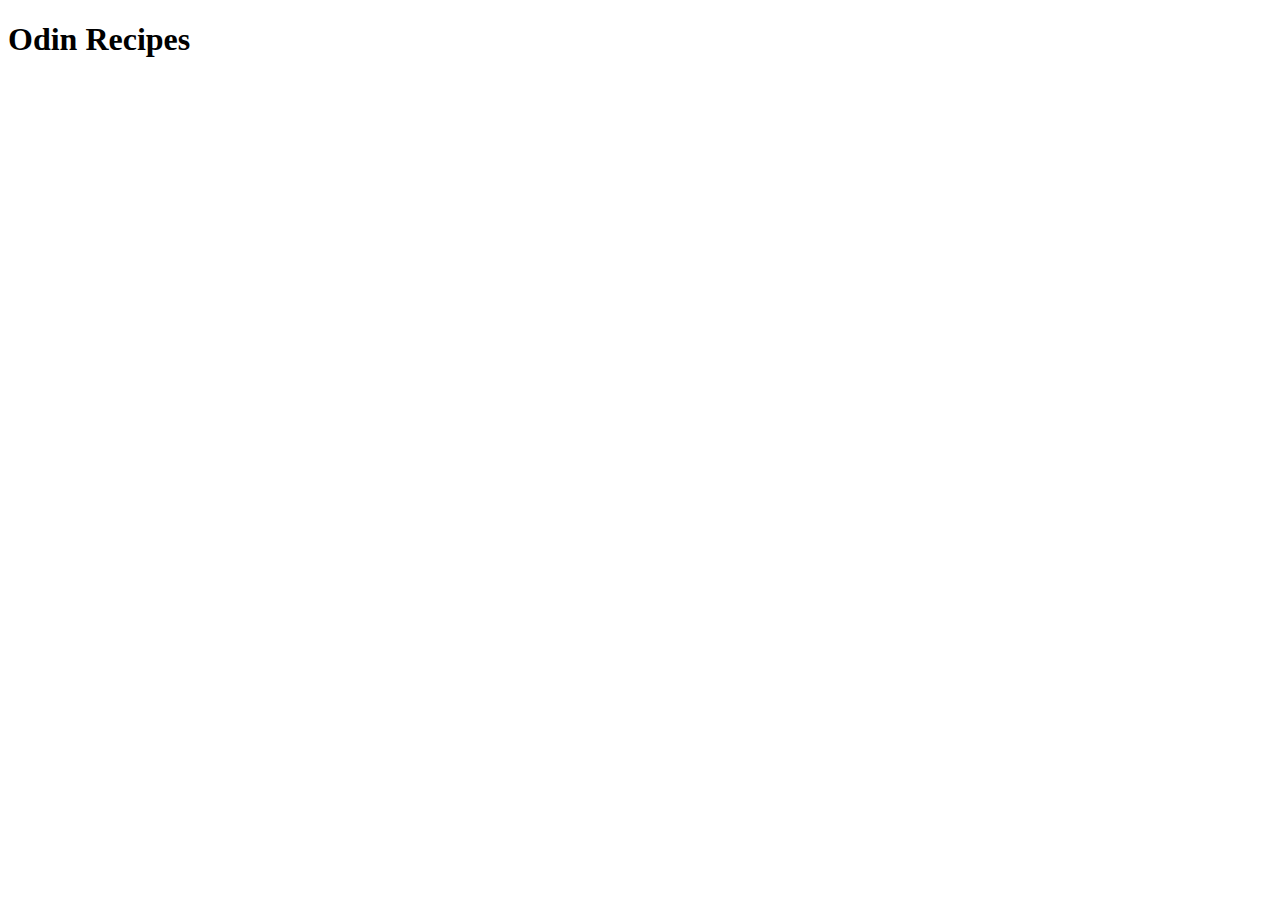
==== index.html @ f9069cdb "Added recipes  html files" ====
<!DOCTYPE html>
<html lang="en">
<head>
    <meta charset="UTF-8">
    <meta http-equiv="X-UA-Compatible" content="IE=edge">
    <meta name="viewport" content="width=device-width, initial-scale=1.0">
    <title>Document</title>
</head>
<body>
    <h1>Odin Recipes</h1>
</body>
</html>
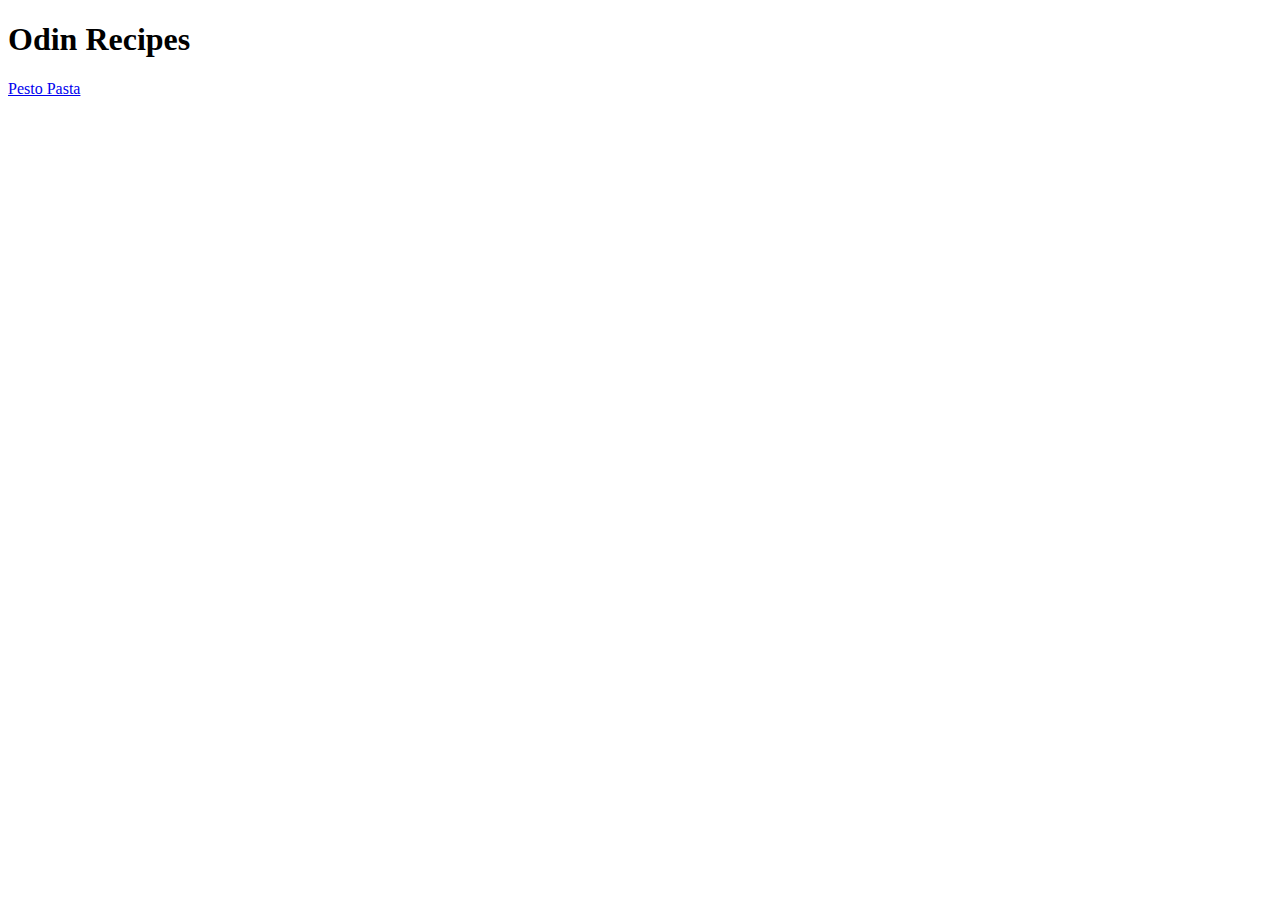
==== commit b7986064: "Add pestopasta.html to index.html" ====
--- a/index.html
+++ b/index.html
@@ -4,9 +4,10 @@
     <meta charset="UTF-8">
     <meta http-equiv="X-UA-Compatible" content="IE=edge">
     <meta name="viewport" content="width=device-width, initial-scale=1.0">
-    <title>Document</title>
+    <title>Odin Recipes</title>
 </head>
 <body>
     <h1>Odin Recipes</h1>
+    <a href="recipes/pestopasta.html">Pesto Pasta</a>
 </body>
 </html>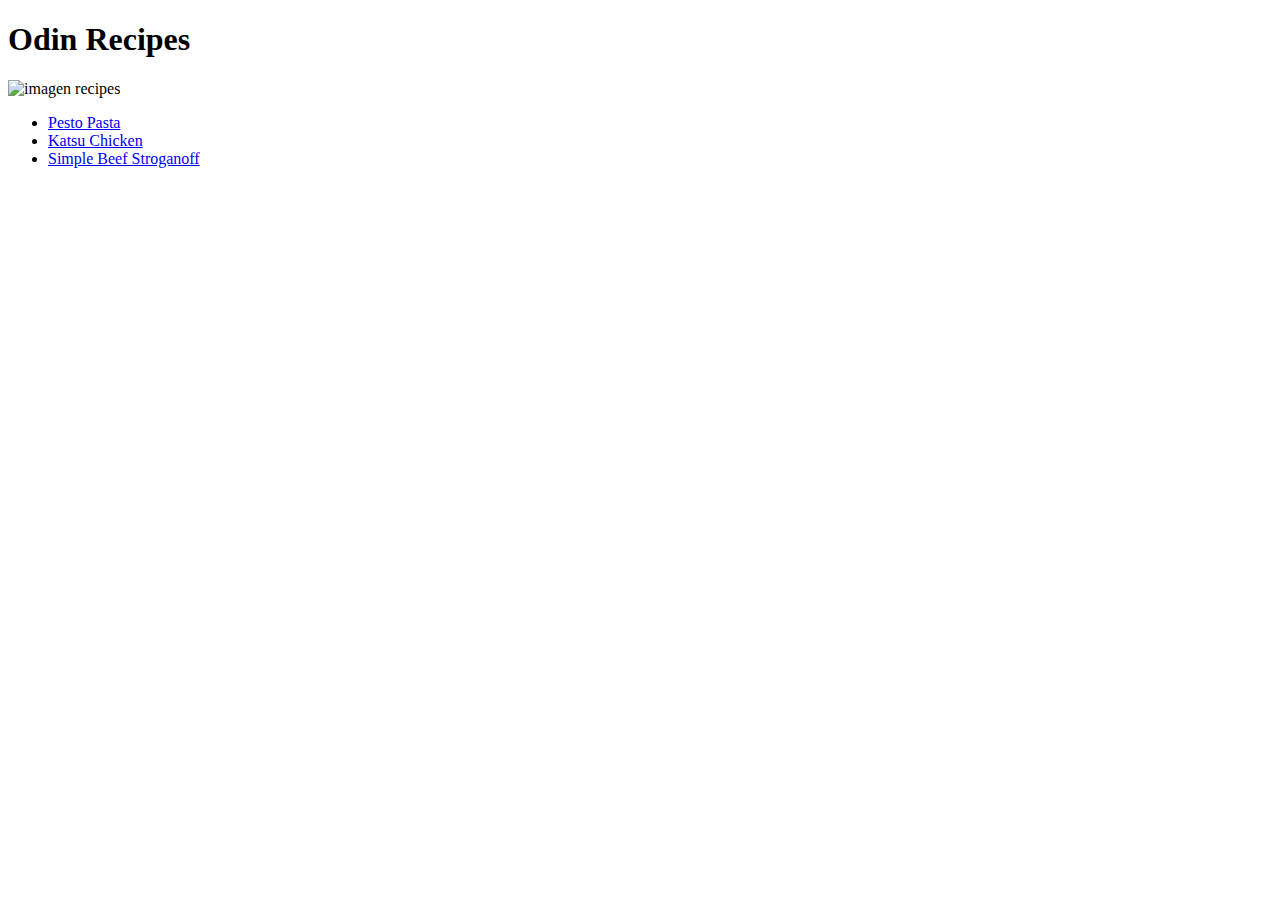
==== commit e250db8b: "Add simplebeef.html and katsuchicken.html to index and finish project" ====
--- a/index.html
+++ b/index.html
@@ -8,6 +8,14 @@
 </head>
 <body>
     <h1>Odin Recipes</h1>
-    <a href="recipes/pestopasta.html">Pesto Pasta</a>
+
+    <img src="https://bloximages.newyork1.vip.townnews.com/stltoday.com/content/tncms/assets/v3/editorial/a/3a/a3ac2583-4bf3-5a43-b71a-8ae061279d43/555de70049716.image.gif" alt="imagen recipes">
+
+    <ul>
+        <li><a href="recipes/pestopasta.html">Pesto Pasta</a></li>
+        <li><a href="recipes/katsuchicken.html">Katsu Chicken</a></li>
+        <li><a href="recipes/simplebeef.html">Simple Beef Stroganoff</a></li>
+    </ul>
+    
 </body>
 </html>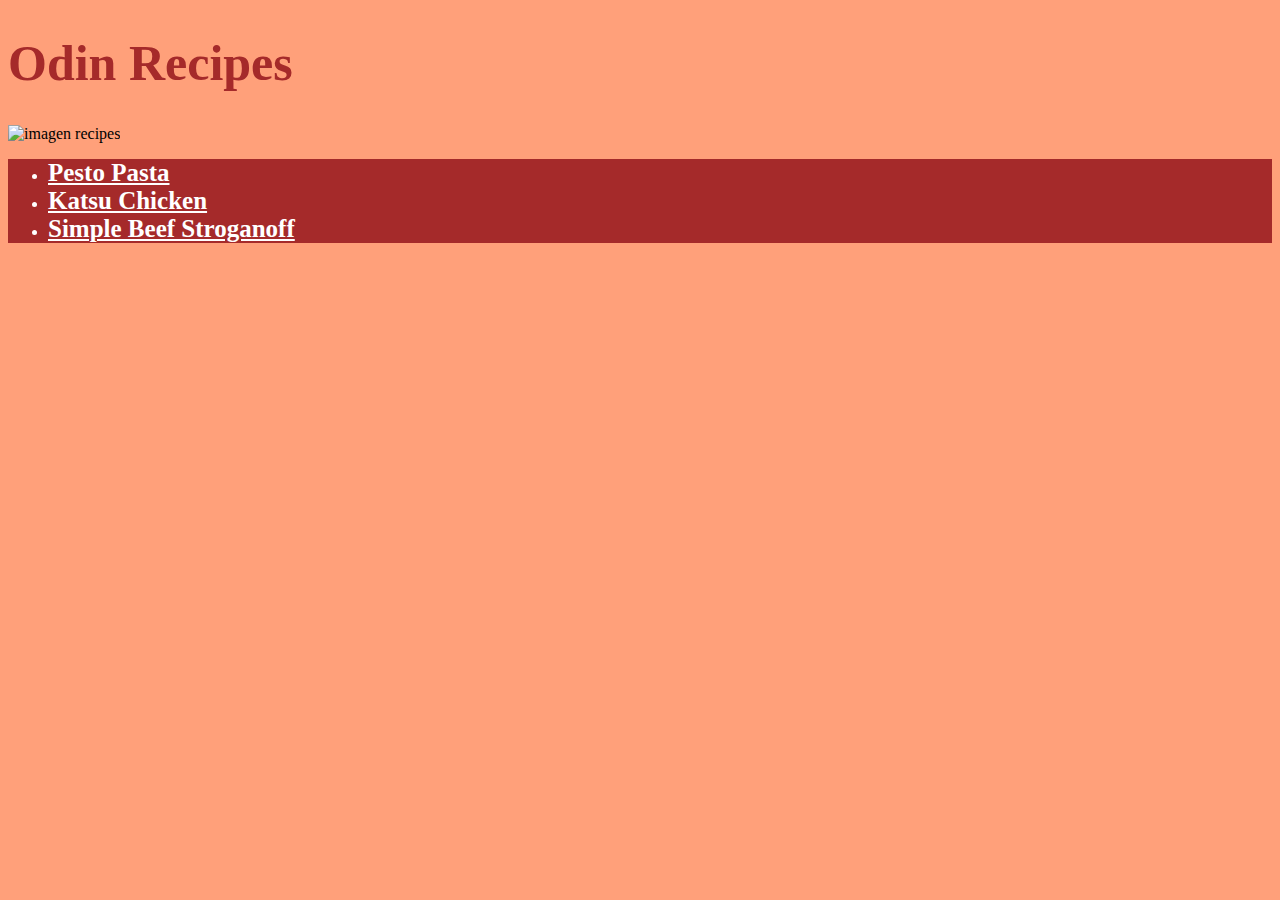
==== commit e5ddfa2c: "Create style.css and style index.html" ====
--- a/index.html
+++ b/index.html
@@ -5,16 +5,17 @@
     <meta http-equiv="X-UA-Compatible" content="IE=edge">
     <meta name="viewport" content="width=device-width, initial-scale=1.0">
     <title>Odin Recipes</title>
+    <link rel="stylesheet" href="css/style.css">
 </head>
 <body>
     <h1>Odin Recipes</h1>
 
-    <img src="https://bloximages.newyork1.vip.townnews.com/stltoday.com/content/tncms/assets/v3/editorial/a/3a/a3ac2583-4bf3-5a43-b71a-8ae061279d43/555de70049716.image.gif" alt="imagen recipes">
+    <img class="imagen-recetas" src="https://bloximages.newyork1.vip.townnews.com/stltoday.com/content/tncms/assets/v3/editorial/a/3a/a3ac2583-4bf3-5a43-b71a-8ae061279d43/555de70049716.image.gif" alt="imagen recipes">
 
-    <ul>
-        <li><a href="recipes/pestopasta.html">Pesto Pasta</a></li>
-        <li><a href="recipes/katsuchicken.html">Katsu Chicken</a></li>
-        <li><a href="recipes/simplebeef.html">Simple Beef Stroganoff</a></li>
+    <ul class="links">
+        <li><a class="links-texto" href="recipes/pestopasta.html">Pesto Pasta</a></li>
+        <li><a class="links-texto" href="recipes/katsuchicken.html">Katsu Chicken</a></li>
+        <li><a class="links-texto" href="recipes/simplebeef.html">Simple Beef Stroganoff</a></li>
     </ul>
     
 </body>
--- a/css/style.css
+++ b/css/style.css
@@ -0,0 +1,20 @@
+body {
+    background-color: lightsalmon;
+}
+
+h1 {
+    color: brown;
+    font-size: 50px;
+    font-weight: bold;
+}
+
+.links {
+    background-color: brown;
+    color: white;
+}
+
+.links-texto {
+    color: white;
+    font-size: 25px;
+    font-weight: bold;
+}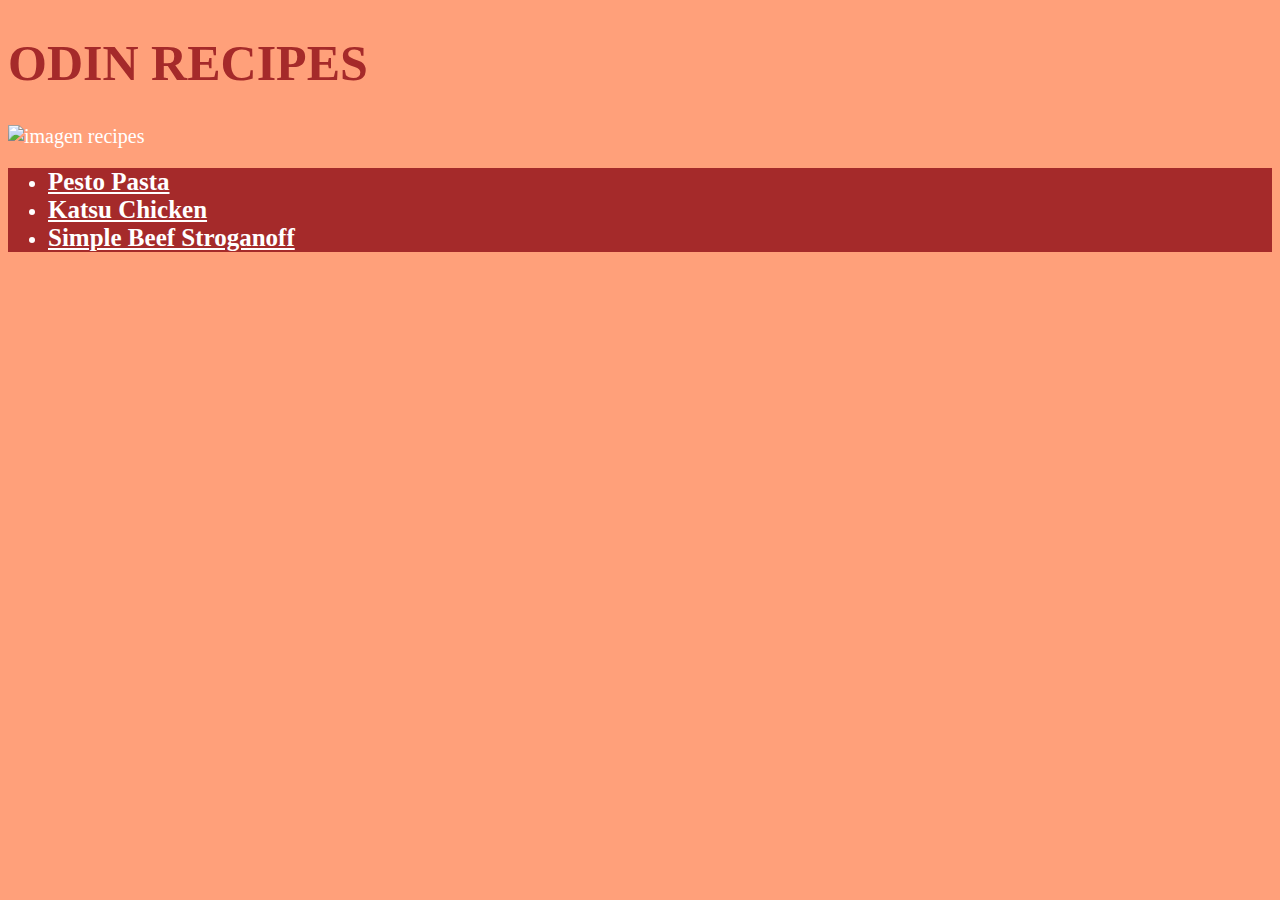
==== commit 72675153: "Style all recipe pages and add global css to style.cssl" ====
--- a/index.html
+++ b/index.html
@@ -12,7 +12,7 @@
 
     <img class="imagen-recetas" src="https://bloximages.newyork1.vip.townnews.com/stltoday.com/content/tncms/assets/v3/editorial/a/3a/a3ac2583-4bf3-5a43-b71a-8ae061279d43/555de70049716.image.gif" alt="imagen recipes">
 
-    <ul class="links">
+    <ul class="contenedor">
         <li><a class="links-texto" href="recipes/pestopasta.html">Pesto Pasta</a></li>
         <li><a class="links-texto" href="recipes/katsuchicken.html">Katsu Chicken</a></li>
         <li><a class="links-texto" href="recipes/simplebeef.html">Simple Beef Stroganoff</a></li>
--- a/css/style.css
+++ b/css/style.css
@@ -1,20 +1,37 @@
 body {
     background-color: lightsalmon;
+    color: white;
+    font-size: 20px;
 }
 
-h1 {
+h1,
+h2 {
     color: brown;
     font-size: 50px;
     font-weight: bold;
+    text-transform: uppercase;
+}
+
+h2 {
+    font-size: 30px;
 }
 
 .links {
     background-color: brown;
-    color: white;
+    
 }
 
 .links-texto {
     color: white;
     font-size: 25px;
     font-weight: bold;
+}
+
+.imagen-receta {
+    width: 500px;
+    height: auto;
+}
+
+.contenedor {
+    background-color: brown;
 }